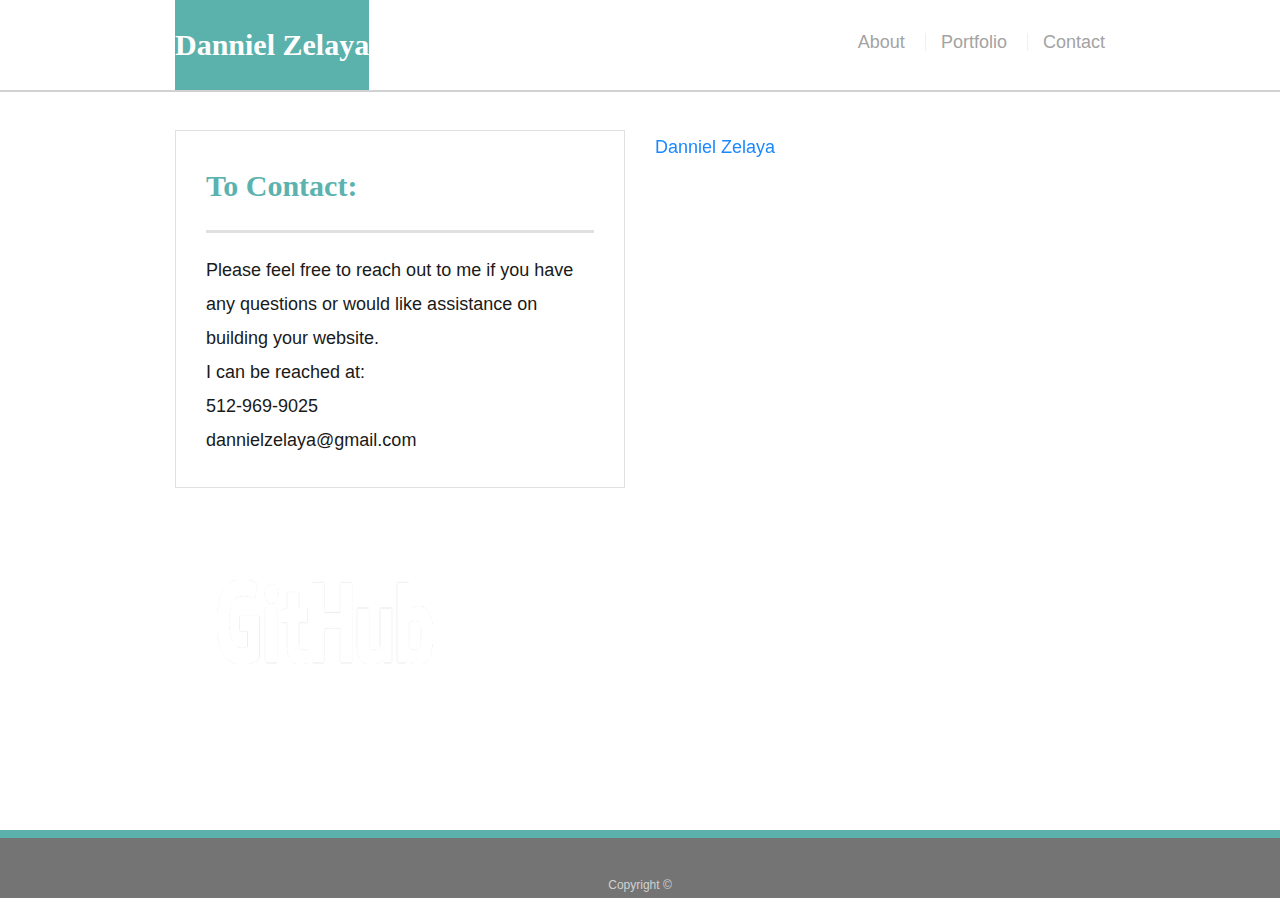
==== contact.html @ 0eb3c79c "added contact info, LikedIn and Github Link. Add PDF next" ====
<!doctype html>
<html lang="en-us">

<head>

  <meta charset="UTF-8">
  
  <link rel="stylesheet" href="https://stackpath.bootstrapcdn.com/bootstrap/4.3.1/css/bootstrap.min.css" integrity="sha384-ggOyR0iXCbMQv3Xipma34MD+dH/1fQ784/j6cY/iJTQUOhcWr7x9JvoRxT2MZw1T" crossorigin="anonymous">

  <script src="https://stackpath.bootstrapcdn.com/bootstrap/4.3.1/js/bootstrap.min.js" integrity="sha384-JjSmVgyd0p3pXB1rRibZUAYoIIy6OrQ6VrjIEaFf/nJGzIxFDsf4x0xIM+B07jRM" crossorigin="anonymous"></script>

  <link rel="stylesheet" type="text/css" href="assets/css/style.css">
  
  <meta name="viewport" content= "width-device-width, initial-scale=1">
  <script type="text/javascript" src="https://platform.linkedin.com/badges/js/profile.js" async defer></script>

  <title>Contact | Danniel Zelaya</title>

</head>

<body>

  <header id="masthead">
    <div class="container">
      <a href="index.html" id="logo">Danniel Zelaya</a>
      <nav>
        <a href="index.html">About</a>
        <a href="portfolio.html">Portfolio</a>
        <a href="contact.html">Contact</a>
      </nav>
    </div>
  </header>

  <div id="main-container" class="container">
    <div class="row">
      <div class="col">
        <section class="main-section">
          <h1>To Contact:</h1>

          <div id="contact">
            <p> Please feel free to reach out to me if you have any questions or would like assistance on building your website. 
            <br>
            I can be reached at:
            <br>
            512-969-9025
            <br>
            dannielzelaya@gmail.com
            </p>
          </div>
      </section>

        <div class="col"></div>
          <div class="work">
              <a href="https://github.com/dannielzelaya" alt="github">
              <img src="assets/images/GitHub-Logos/GitHub-Logos/GitHub_Logo_White.png" alt="Trivia Game">
              </div>
            </div>
              

      <div class = "col">
          <div class="LI-profile-badge"  data-version="v1" data-size="medium" data-locale="en_US" data-type="vertical" data-theme="dark" data-vanity="dannielzelaya"><a class="LI-simple-link" href='https://www.linkedin.com/in/dannielzelaya?trk=profile-badge'>Danniel Zelaya</a>
            </div>
          </div>
        </div>
      </div>
    </div>

  <footer>
    <div class="container">
      Copyright &copy; 
      </div>
    </footer>

</body>

</html>
---- assets/css/style.css ----
body {
  font-family: Arial, "Helvetica Neue", Helvetica, sans-serif;
  font-size: 18px;
  line-height: 34px;
  color:black;
  background-image: url("https://icdn4.digitaltrends.com/image/59309980_ml-1200x630-c-ar1.91.jpg");
  /* This is mostly intended for prototyping; please download the pattern and re-host for production environments. Thank you! */
  background-position: center; 
  background-repeat: no-repeat; 
  background-size: cover; 
}

ul { 
  display: inline-block; 
  
}

* {
  box-sizing: border-box;
}

/* general */

.container {
  width: 100%;
  max-width: 960px;
  margin: 0 auto;
  clear: both;
}

h1, h2, h3, p {
  margin-bottom: 20px;
}

p:last-child {
  margin-bottom: 0;
}

h1, h2, h3 {
  font-family: Georgia, Times, "Times New Roman", serif;
  font-weight: 700;
  color: #4aaaa5;
}

h1 {
  padding-bottom: 20px;
  font-size: 30px;
  line-height: 49px;
  border-bottom: 3px solid #dddddd;
}

h2, h3 {
  font-size: 22px;
}

/* header */

#masthead {
  position: fixed;
  z-index: 99;
  width: 100%;
  margin: 0 0 30px;
  overflow: auto;
  color: #ffffff;
  background: #ffffff;
  border-bottom: 2px solid #cccccc;
  opacity: .9;
}

#logo {
  float: left;
  height: 90px;
  font-family: Georgia, Times, "Times New Roman", serif;
  font-size: 30px;
  font-weight: 700;
  line-height: 90px;
  color: #ffffff;
  text-align: center;
  text-decoration: none;
  background: #4aaaa5;
}

nav {
  margin-top: 25px;
  float: right;
}

nav a {
  display: inline-block;
  padding-left: 15px;
  margin-left: 15px;
  line-height: 18px;
  color: #999;
  text-decoration: none;
  border-left: 1px solid #efefef;
}

nav a:first-child {
  border-left: 0 none;
}

/* footer */

footer {
  padding: 30px 0;
  clear: both;
  font-size: 12px;
  color: #ffffff;
  color: #cccccc;
  text-align: center;
  background: #666666;
  border-top: 8px solid #4aaaa5;
  height: 50px;
  opacity: .9;
}

h3, h2 {
  padding-bottom: 20px;
  margin-bottom: 15px;
  line-height: 22px;
  border-bottom: 2px solid #eeeeee;
  }

/* main */

#main-container {
  padding-top: 130px;
  min-height: calc(100vh - 70px);
  opacity: .9;
}

.main-section {
  float: left;
  width: 100%;
  max-width: 960px;
  padding: 30px;
  margin: 0 0 40px;
  background: #ffffff;
  border: 1px solid #dddddd;
  align-content: center;
}

/* portfolio page */

.work {
  position: relative;
  margin: 20px 0 25px;
  overflow: auto;
  display: inline-block;
}


.work img {
  width: 250px;
  height: 150px;
  border: 0 none;
  opacity: 0.8;
  margin-left: 25px;
  border-style: solid;
}

.work h3 {
  position: relative;
  bottom: 50px;
  width: 250px;
  padding: 15px;
  margin-bottom: 0;
  font-weight: 300;
  line-height: 30px;
  color: #ffffff;
  text-align: center;
  background: #4aaaa5;
  border-bottom: 0;
  margin-left: 25px;
}


.responsive {
  float: left;
  width: 300px;
  height: auto;
  margin-top: 30px;
  margin-right: 25px;
  border-style: solid;
}

.fridge {
  height: 275px;
  width: 130px;
}

/* contact page */

#contact-form ul {
  margin-bottom: 20px;
}

#contact-form li {
  margin-bottom: 10px;
}

label,
input[type=text],
input[type=email],
textarea {
  display: block;
  width: 100%;
}

input[type=text],
input[type=email],
textarea {
  height: 35px;
  padding: 0 10px;
  font-size: 14px;
  border: 1px solid #dddddd;
}

textarea {
  height: 200px;
}

input[type=submit] {
  padding: 10px 30px;
  font-size: 18px;
  color: #ffffff;
  cursor: pointer;
  background: #4aaaa5;
  border: 0 none;
}

/* Media Queries */

@media screen and (max-width:980px) {
  .main-section {
    width: 600px;
    margin-left: 25px;
    text-align: center;
  }
  nav {
    margin-right: 25px;
  }
  #logo {
    margin-left: 25px;
  }
  h1 {
    margin-top: -10px;
  }

  #main-container {
    width: 900px;
    margin-left: 25px;
    
  }

  div.work{
    display: inline-block;
  }

  footer {
    width:auto;
  }

}

@media screen and (max-width:768px) {
#main-container {
    width: 100%;
    margin-right: 25px;
    text-align: center;
  }

  .responsive {
    width: 50%;
    height:50%;
    margin-bottom: 20px;
    border-style: solid;
  }

  .img {
    display: inline-block;
    border-style: solid;
  }

  .work h3 {
    position: relative;
    bottom: 50px;
    width: 250px;
    padding: 15px;
    font-weight: 300;
    line-height: 30px;
    color: #ffffff;
    text-align: center;
    background: #4aaaa5;
    border-bottom: 0;
  }

  nav {
    width: 50%;
  }


@media screen and (max-width:640px) {
  #masthead {
    position: static;
    margin-bottom: -150px;
  }

  body {
    width:100%;
    background-position: center; 
  }

  #logo {
    width: 100%;
    text-align: center;
    margin-left: -5px;
  }
  nav { 
    text-align: center;
    float:center;
    width: 100%;
  }
  section.main-section {
    width: 100%;
    margin-top:50px;
    margin-bottom: 100px;
    margin-left: -15px;
    text-align: center;
  }
  .responsive {
    width: 100%;
    margin-bottom: 20px;
    border-style: solid;
  }

  .img {
    display: inline-block;
    border-style: solid;
  }

  h3 {
    display: inline-block;
  }

  h1 {
    margin-top: 10px;
    width:100%;
  }

  #main-container {
    width: 95%;
  }

  footer {
    width: 100%;
  }

div.LI-profile-badge {
  float:left;
  opacity: none;
}
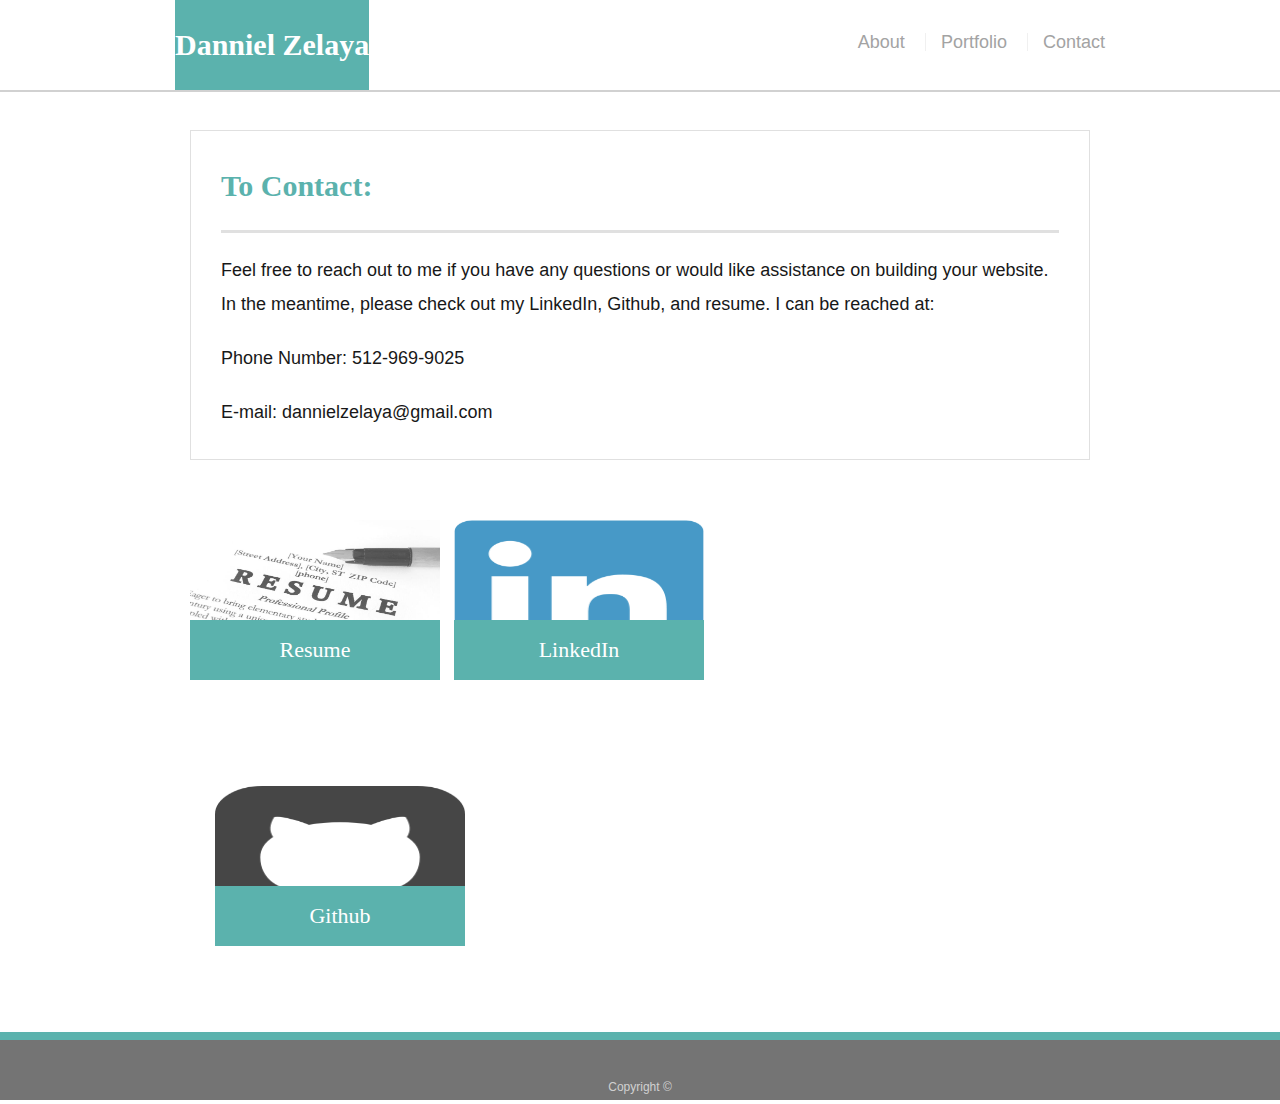
==== commit 8358509b: "added resume and linkedin links in contact page, need to correct github div" ====
--- a/contact.html
+++ b/contact.html
@@ -11,8 +11,7 @@
 
   <link rel="stylesheet" type="text/css" href="assets/css/style.css">
   
-  <meta name="viewport" content= "width-device-width, initial-scale=1">
-  <script type="text/javascript" src="https://platform.linkedin.com/badges/js/profile.js" async defer></script>
+  <!-- <meta name="viewport" content= "width-device-width, initial-scale=1">   -->
 
   <title>Contact | Danniel Zelaya</title>
 
@@ -32,39 +31,58 @@
   </header>
 
   <div id="main-container" class="container">
-    <div class="row">
+    <!-- <div class="row"> -->
       <div class="col">
         <section class="main-section">
           <h1>To Contact:</h1>
 
           <div id="contact">
-            <p> Please feel free to reach out to me if you have any questions or would like assistance on building your website. 
-            <br>
-            I can be reached at:
-            <br>
-            512-969-9025
-            <br>
-            dannielzelaya@gmail.com
-            </p>
+            <p> Feel free to reach out to me if you have any questions or would like assistance on building your website. In the meantime, please check out my LinkedIn, Github, and resume. I can be reached at:</p>
+            <p>Phone Number: 512-969-9025</p>
+            <p>E-mail: dannielzelaya@gmail.com</p>
           </div>
-      </section>
-
-        <div class="col"></div>
+      </div>
+    <!-- </div> -->
+  
+  
+    
+  <!-- <div id="main-container" class="container"> -->
+    <div>
+      <span id= "col1">
+        <div class = "col">
           <div class="work">
-              <a href="https://github.com/dannielzelaya" alt="github">
-              <img src="assets/images/GitHub-Logos/GitHub-Logos/GitHub_Logo_White.png" alt="Trivia Game">
+              <a href="https://app.enhancv.com/share/e3db210d?utm_medium=growth&utm_campaign=share-resume&utm_source=dynamic" alt="resume">
+              <img src="assets/images/resume.jpg" alt="resume">
+              <h3>Resume</h3>
               </div>
             </div>
-              
+       </span>
+      
 
-      <div class = "col">
-          <div class="LI-profile-badge"  data-version="v1" data-size="medium" data-locale="en_US" data-type="vertical" data-theme="dark" data-vanity="dannielzelaya"><a class="LI-simple-link" href='https://www.linkedin.com/in/dannielzelaya?trk=profile-badge'>Danniel Zelaya</a>
+        <span id = "col2">
+          <div class = "col">
+              <div class="work">
+                  <a href="https://www.linkedin.com/in/dannielzelaya/" alt="linkedin">
+                  <img src="assets/images/LinkedIn_logo_initials.png" alt="linkedin">
+                  <h3>LinkedIn</h3>
+                  </div>
+                </div>
+            </span>
+          
+        <span id = "col3">
+            <div class = "col">
+                <div class="work">
+                    <a href="https://github.com/dannielzelaya" alt="github">
+                    <img src="assets/images/githublogo.png" alt="github">
+                    <h3>Github</h3>
+                    </div>
+                  </div>
+                </span>
+              </div>
+               
+              </div> 
             </div>
-          </div>
-        </div>
-      </div>
-    </div>
-
+          </section>
   <footer>
     <div class="container">
       Copyright &copy; 
@@ -72,5 +90,5 @@
     </footer>
 
 </body>
-
+<!-- <script type="text/javascript" src="https://platform.linkedin.com/badges/js/profile.js" async defer></script> -->
 </html>--- a/assets/css/style.css
+++ b/assets/css/style.css
@@ -12,7 +12,6 @@
 
 ul { 
   display: inline-block; 
-  
 }
 
 * {
@@ -191,43 +190,26 @@
 
 /* contact page */
 
-#contact-form ul {
-  margin-bottom: 20px;
-}
-
-#contact-form li {
-  margin-bottom: 10px;
-}
-
-label,
-input[type=text],
-input[type=email],
-textarea {
-  display: block;
-  width: 100%;
-}
-
-input[type=text],
-input[type=email],
-textarea {
-  height: 35px;
-  padding: 0 10px;
-  font-size: 14px;
-  border: 1px solid #dddddd;
-}
-
-textarea {
-  height: 200px;
-}
-
-input[type=submit] {
-  padding: 10px 30px;
-  font-size: 18px;
-  color: #ffffff;
-  cursor: pointer;
-  background: #4aaaa5;
-  border: 0 none;
-}
+span#col1 {
+  float: left;
+  width: 30%;
+  margin-left: -25px;
+  
+}
+
+span#col2 {
+  float: right;
+  width: 30%;
+  margin-left: -25px;
+}
+
+span#col3 {
+ float: right;
+ width: 30%;
+ margin-left: -25px;
+}
+
+
 
 /* Media Queries */
 
@@ -237,6 +219,7 @@
     margin-left: 25px;
     text-align: center;
   }
+
   nav {
     margin-right: 25px;
   }
@@ -250,7 +233,6 @@
   #main-container {
     width: 900px;
     margin-left: 25px;
-    
   }
 
   div.work{
@@ -260,7 +242,6 @@
   footer {
     width:auto;
   }
-
 }
 
 @media screen and (max-width:768px) {
@@ -298,7 +279,7 @@
   nav {
     width: 50%;
   }
-
+}
 
 @media screen and (max-width:640px) {
   #masthead {
@@ -355,8 +336,5 @@
   footer {
     width: 100%;
   }
-
-div.LI-profile-badge {
-  float:left;
-  opacity: none;
-}
+}
+
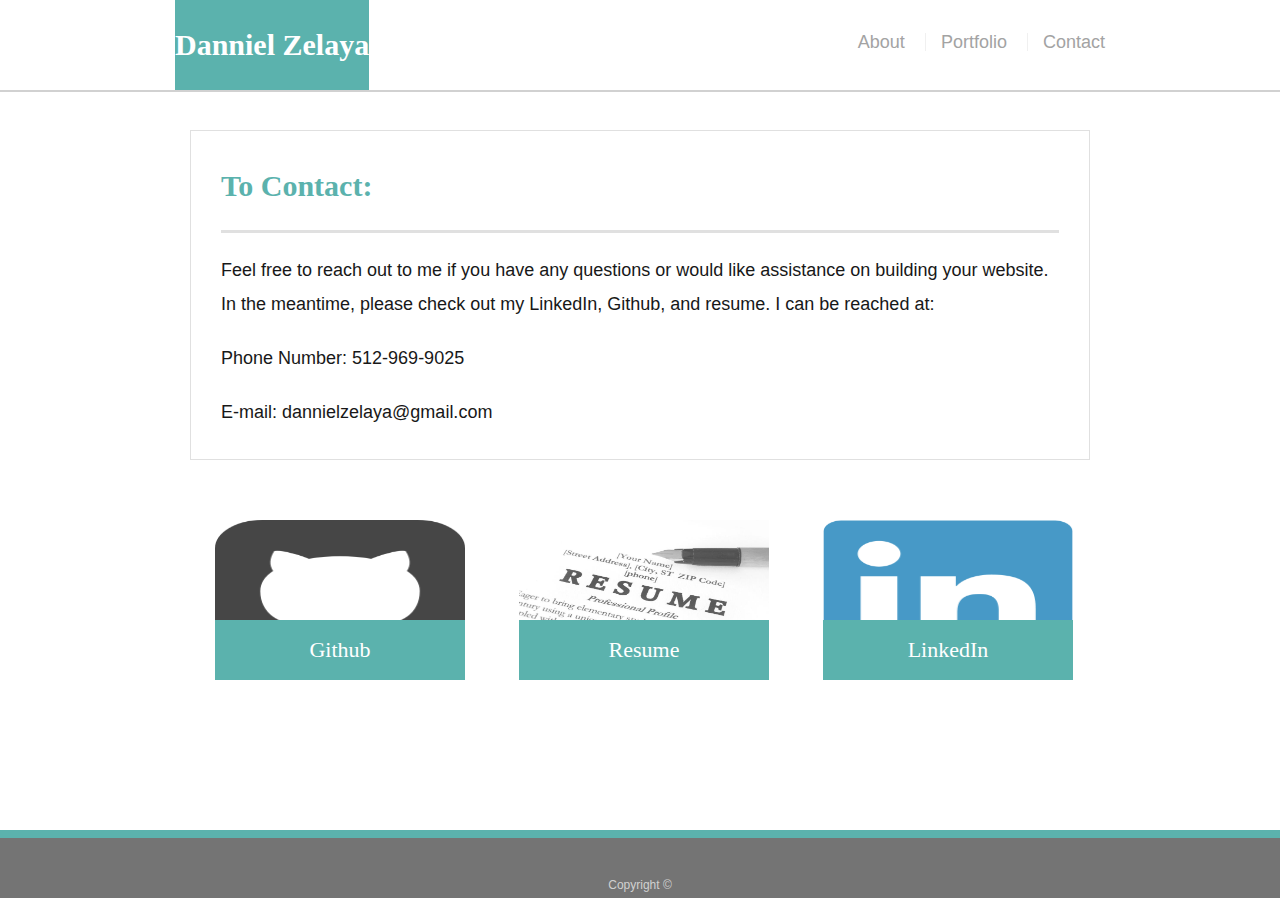
==== commit fe601056: "corrected div issue on contact page" ====
--- a/contact.html
+++ b/contact.html
@@ -48,12 +48,23 @@
     
   <!-- <div id="main-container" class="container"> -->
     <div>
+        <span id = "col3">
+            <div class = "col">
+                <div class="work">
+                    <a href="https://github.com/dannielzelaya" alt="github">
+                    <img src="assets/images/githublogo.png" alt="github"> 
+                    <h3>Github</h3></a>
+                    </div>
+                  </div>
+                </span>
+              </div>
+
       <span id= "col1">
         <div class = "col">
           <div class="work">
-              <a href="https://app.enhancv.com/share/e3db210d?utm_medium=growth&utm_campaign=share-resume&utm_source=dynamic" alt="resume">
+              <a href="https://app.enhancv.com/share/e3db210d?utm_medium=growth&utm_campaign=share-resume&utm_source=dynamic" alt="resume"> 
               <img src="assets/images/resume.jpg" alt="resume">
-              <h3>Resume</h3>
+              <h3>Resume</h3></a>
               </div>
             </div>
        </span>
@@ -64,21 +75,12 @@
               <div class="work">
                   <a href="https://www.linkedin.com/in/dannielzelaya/" alt="linkedin">
                   <img src="assets/images/LinkedIn_logo_initials.png" alt="linkedin">
-                  <h3>LinkedIn</h3>
+                  <h3>LinkedIn</h3></a>
                   </div>
                 </div>
             </span>
           
-        <span id = "col3">
-            <div class = "col">
-                <div class="work">
-                    <a href="https://github.com/dannielzelaya" alt="github">
-                    <img src="assets/images/githublogo.png" alt="github">
-                    <h3>Github</h3>
-                    </div>
-                  </div>
-                </span>
-              </div>
+     
                
               </div> 
             </div>
--- a/assets/css/style.css
+++ b/assets/css/style.css
@@ -193,20 +193,19 @@
 span#col1 {
   float: left;
   width: 30%;
-  margin-left: -25px;
-  
+  margin-right: 25px;
 }
 
 span#col2 {
-  float: right;
+  float: left;
   width: 30%;
-  margin-left: -25px;
+  margin-right: 25px;
 }
 
 span#col3 {
- float: right;
+ float: left;
  width: 30%;
- margin-left: -25px;
+ margin-right: 25px;
 }
 
 
